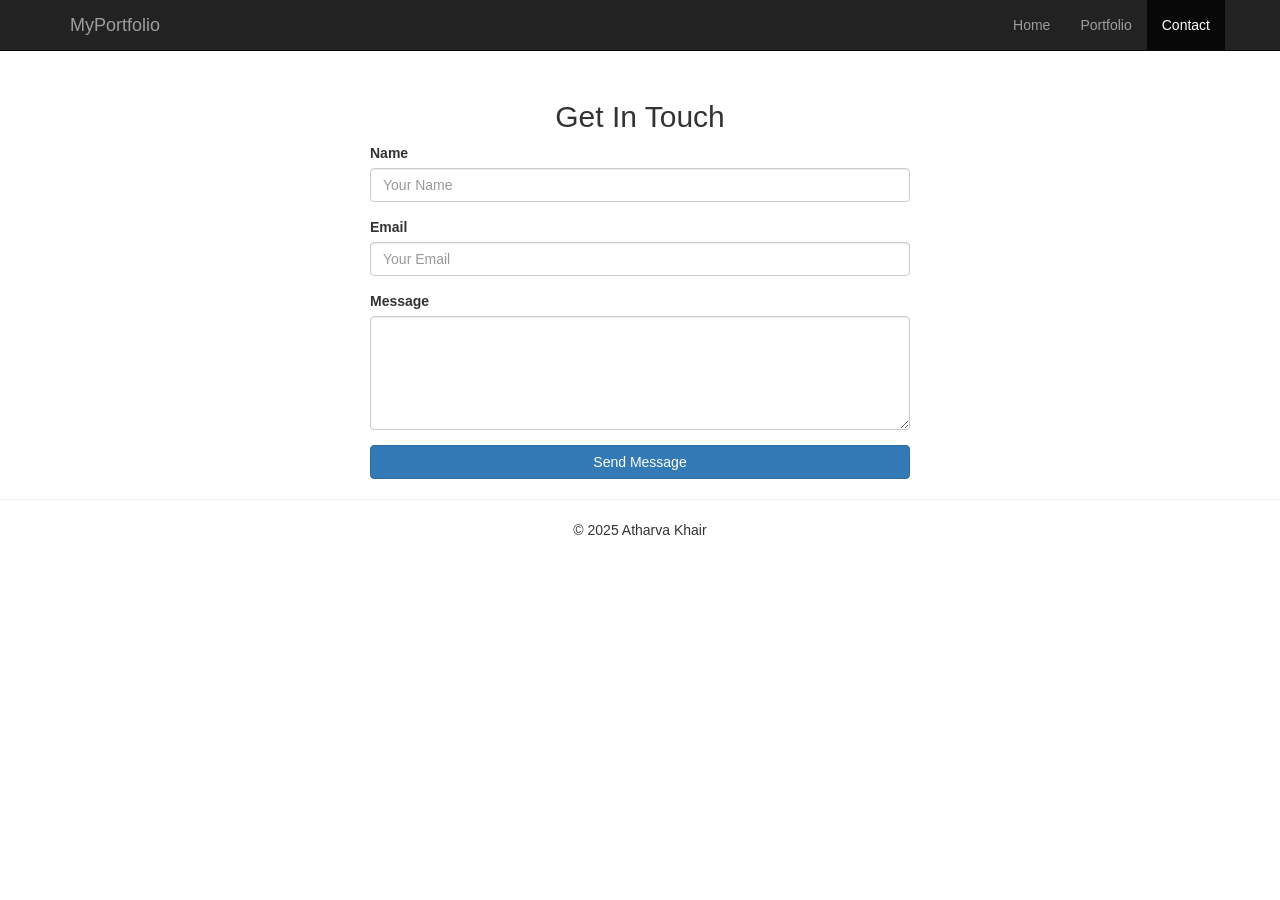
==== contact.html @ 64a1ce6b "initial commit My portfolio" ====
<!DOCTYPE html>
<html lang="en">
<head>
  <meta charset="UTF-8">
  <title>Contact Me</title>
  <meta name="viewport" content="width=device-width, initial-scale=1">
  <link rel="stylesheet" href="https://maxcdn.bootstrapcdn.com/bootstrap/3.4.1/css/bootstrap.min.css">
  <link rel="stylesheet" href="css/style.css">
</head>
<body>

  <nav class="navbar navbar-inverse navbar-fixed-top">
    <div class="container">
      <div class="navbar-header">
        <a class="navbar-brand" href="index.html">MyPortfolio</a>
      </div>
      <ul class="nav navbar-nav navbar-right">
        <li><a href="index.html">Home</a></li>
        <li><a href="portfolio.html">Portfolio</a></li>
        <li class="active"><a href="contact.html">Contact</a></li>
      </ul>
    </div>
  </nav>

  <div class="container" style="margin-top: 80px;">
    <h2 class="text-center">Get In Touch</h2>
    <form class="col-md-6 col-md-offset-3" action="" method="post">
      <div class="form-group">
        <label>Name</label>
        <input type="text" class="form-control" placeholder="Your Name">
      </div>
      <div class="form-group">
        <label>Email</label>
        <input type="email" class="form-control" placeholder="Your Email">
      </div>
      <div class="form-group">
        <label>Message</label>
        <textarea class="form-control" rows="5" placeholder="Your Message">
        </textarea></div>
        <button type="submit" class="btn btn-primary btn-block">Send Message</button>
      </form>
    </div>
        <hr>
  <footer class="text-center">
    <p>© 2025 Atharva Khair</p>
  </footer>

  <script src="https://ajax.googleapis.com/ajax/libs/jquery/1.11.3/jquery.min.js"></script>
  <script src="https://maxcdn.bootstrapcdn.com/bootstrap/3.4.1/js/bootstrap.min.js"></script>
</body>
</html>
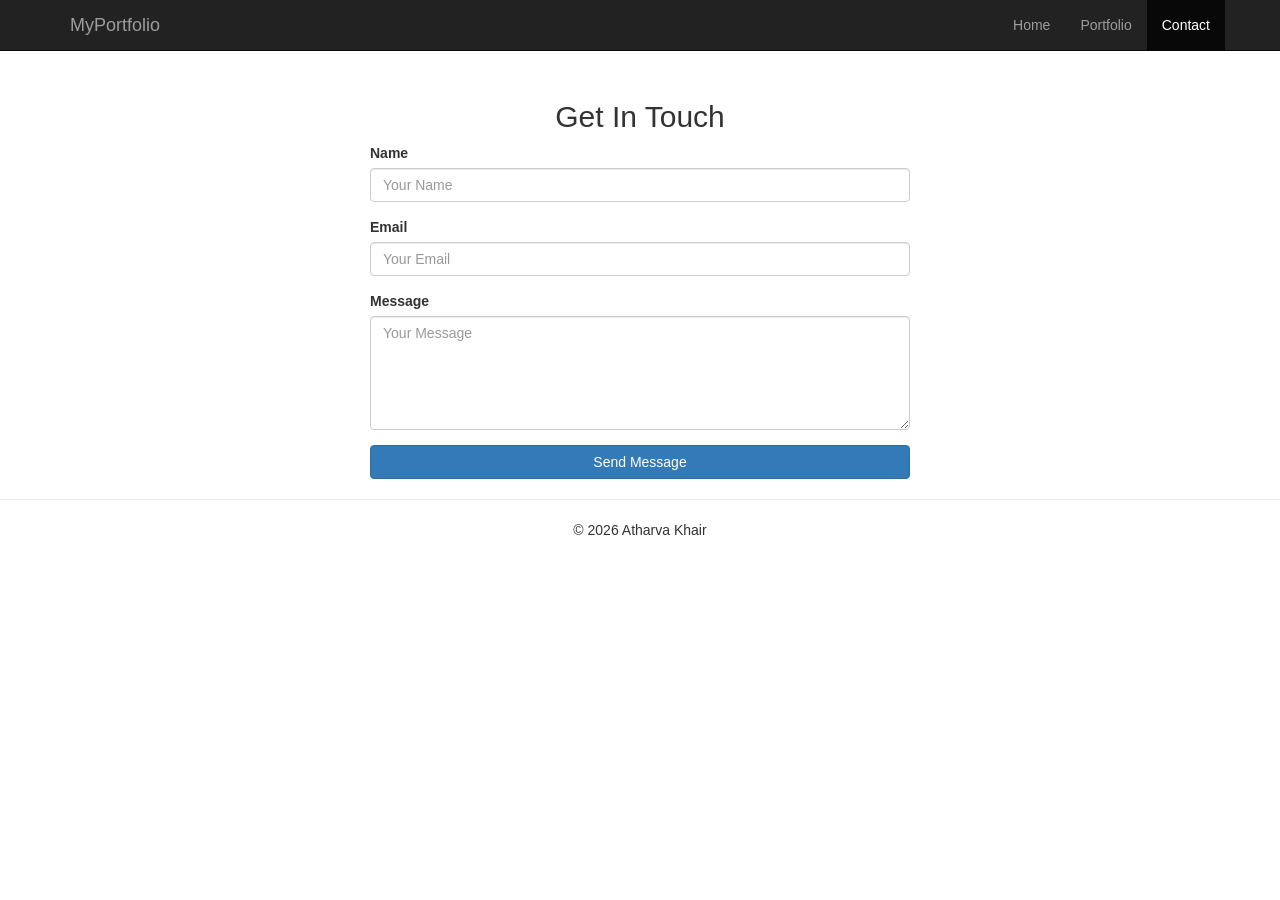
==== commit cbb5f913: "Update contact.html" ====
--- a/contact.html
+++ b/contact.html
@@ -2,18 +2,21 @@
 <html lang="en">
 <head>
   <meta charset="UTF-8">
-  <title>Contact Me</title>
+  <title>Atharva Khair | Contact</title>
   <meta name="viewport" content="width=device-width, initial-scale=1">
+
   <link rel="stylesheet" href="https://maxcdn.bootstrapcdn.com/bootstrap/3.4.1/css/bootstrap.min.css">
   <link rel="stylesheet" href="css/style.css">
 </head>
 <body>
 
+  <!-- Navbar -->
   <nav class="navbar navbar-inverse navbar-fixed-top">
     <div class="container">
       <div class="navbar-header">
         <a class="navbar-brand" href="index.html">MyPortfolio</a>
       </div>
+
       <ul class="nav navbar-nav navbar-right">
         <li><a href="index.html">Home</a></li>
         <li><a href="portfolio.html">Portfolio</a></li>
@@ -22,30 +25,57 @@
     </div>
   </nav>
 
-  <div class="container" style="margin-top: 80px;">
+  <!-- Contact Form -->
+  <div class="container" style="margin-top:80px;">
     <h2 class="text-center">Get In Touch</h2>
+
     <form class="col-md-6 col-md-offset-3" action="" method="post">
+
       <div class="form-group">
-        <label>Name</label>
-        <input type="text" class="form-control" placeholder="Your Name">
+        <label for="name">Name</label>
+        <input
+          type="text"
+          class="form-control"
+          id="name"
+          placeholder="Your Name"
+        >
       </div>
+
       <div class="form-group">
-        <label>Email</label>
-        <input type="email" class="form-control" placeholder="Your Email">
+        <label for="email">Email</label>
+        <input
+          type="email"
+          class="form-control"
+          id="email"
+          placeholder="Your Email"
+        >
       </div>
+
       <div class="form-group">
-        <label>Message</label>
-        <textarea class="form-control" rows="5" placeholder="Your Message">
-        </textarea></div>
-        <button type="submit" class="btn btn-primary btn-block">Send Message</button>
-      </form>
-    </div>
-        <hr>
+        <label for="message">Message</label>
+        <textarea
+          class="form-control"
+          id="message"
+          rows="5"
+          placeholder="Your Message"></textarea>
+      </div>
+
+      <button type="submit" class="btn btn-primary btn-block">
+        Send Message
+      </button>
+
+    </form>
+  </div>
+
+  <hr>
+
+  <!-- Footer -->
   <footer class="text-center">
-    <p>© 2025 Atharva Khair</p>
+    <p>© 2026 Atharva Khair</p>
   </footer>
 
   <script src="https://ajax.googleapis.com/ajax/libs/jquery/1.11.3/jquery.min.js"></script>
   <script src="https://maxcdn.bootstrapcdn.com/bootstrap/3.4.1/js/bootstrap.min.js"></script>
+
 </body>
 </html>
--- a/css/style.css
+++ b/css/style.css
@@ -0,0 +1,38 @@
+/* Icon Section Styling */
+    .skills-section {
+      padding: 50px 0;
+      background-color: #f9f9f9;
+      text-align: center;
+    }
+
+    .skills-section h2 {
+      margin-bottom: 30px;
+    }
+
+    .skill-box {
+      display: inline-block;
+      width: 180px;
+      padding: 20px;
+      margin: 10px;
+      background-color: white;
+      border-radius: 8px;
+      box-shadow: 0 2px 5px rgba(0,0,0,0.1);
+      transition: 0.3s;
+    }
+
+    .skill-box:hover {
+      background-color: #e8f4ff;
+      transform: scale(1.05);
+    }
+
+    .skill-box i {
+      font-size: 40px;
+      color: #337ab7;
+      margin-bottom: 10px;
+    }
+
+    .skill-name {
+      font-size: 18px;
+      font-weight: bold;
+      color: #333;
+    }
